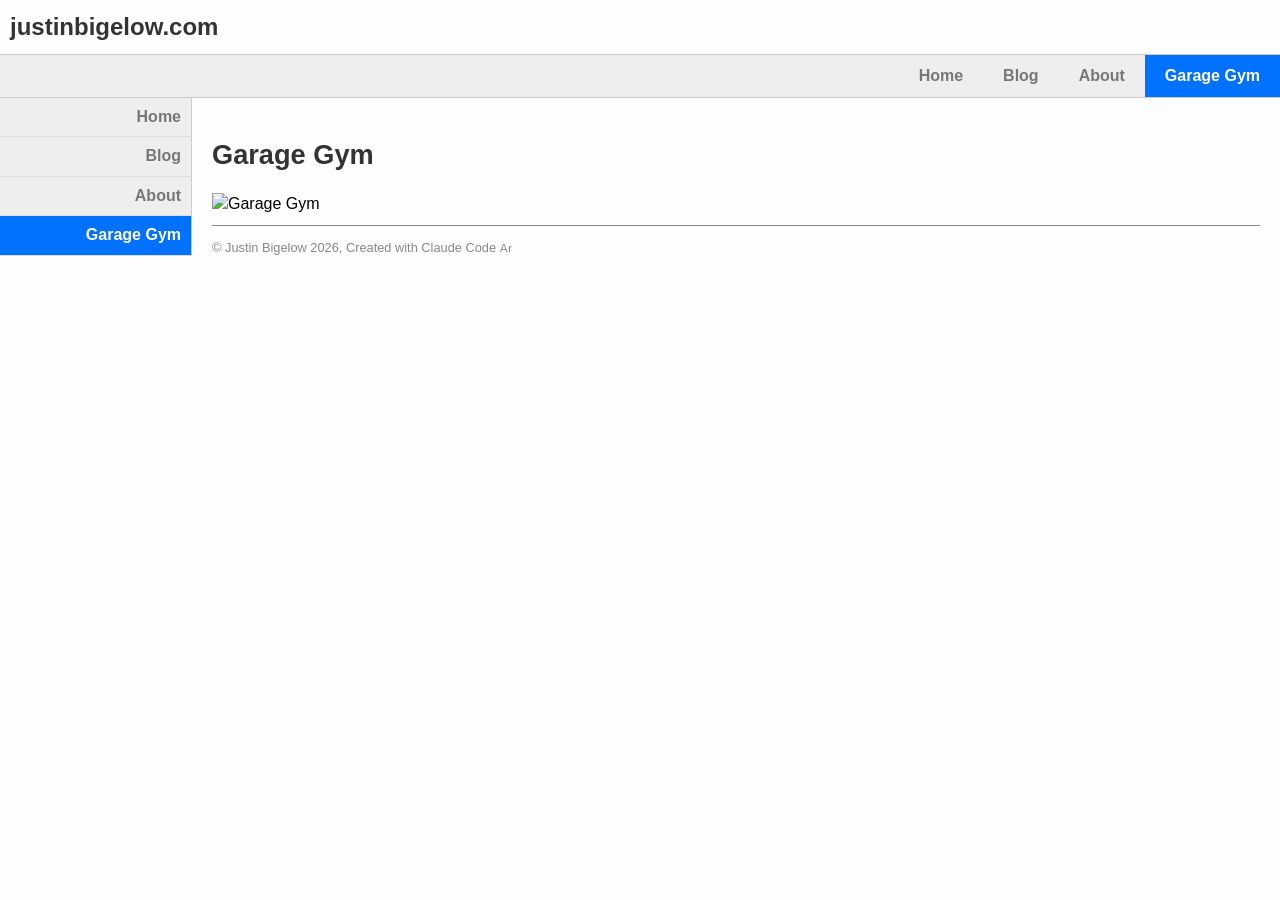
==== garage-gym/index.html @ 41497bf0 "Serve Garage Gym page at /garage-gym Move garage-gym.html into a garage-gym/ subfolder as index.html" ====
<html>
    <head>
        <title>Garage Gym - justinbigelow.com</title>
        <meta name="viewport" content="width=device-width, initial-scale=1.0" />
        <link rel="stylesheet" type="text/css" href="/css/main.css" />
    </head>
    <body>
        <div id="banner">
            <a href="/index.html">justinbigelow.com</a>
        </div>

        <div class="navbar">
            <ul id="menu">
                <li><a href="/index.html">Home</a></li>
                <li><a href="/blog.html">Blog</a></li>
                <li><a href="/about.html">About</a></li>
                <li><a class="active" href="/garage-gym">Garage Gym</a></li>
            </ul>
        </div>

        <div class="content-wrap">
            <div id="leftmenu">
                <ul id="leftmenulist">
                    <li><a href="/index.html">Home</a></li>
                    <li><a href="/blog.html">Blog</a></li>
                    <li><a href="/about.html">About</a></li>
                    <li><a class="active" href="/garage-gym">Garage Gym</a></li>
                </ul>
            </div>

            <div class="main">
                <h1>Garage Gym</h1>
                <img src="https://justinbigelowcomstorage.blob.core.windows.net/justinbigelowcom-images/1EA9F3CA-FB31-473E-8427-FE08001E461D_1_105_c.jpeg" alt="Garage Gym" />

                <div id="footer">
                    <p>&copy; Justin Bigelow <span id="copyright-year"></span>, Created with Claude Code <img src="https://cdn.prod.website-files.com/67ce28cfec624e2b733f8a52/67d31dd7aa394792257596c5_webclip.png" alt="Anthropic logo" width="12" height="12" /></p>
                </div>
            </div>
        </div>

        <script src="/js/main.js"></script>
    </body>
</html>
---- css/main.css ----
/* Site-wide formatting of standard tags */
/* ===================================== */
* {
	box-sizing: border-box;
}

body {
	background: #fefefe;
	font: 1em/1.4 sans-serif, Arial;
	color: black;
	border: 0;
	margin: 0;
}

p { margin: 10pt 0; }

h1 {
	color: #333;
	font-size: 1.7em;
}

h2 {
	color: #333;
	font-size: 1.4em;
}

img { max-width: 100%; }

a img, a:link, a:hover { border: none; }

a:link {
	text-decoration: none;
	color: #0072ff;
	border-bottom: groove 1px #0072ff;
}

a:visited {
	text-decoration: none;
	color: navy;
	border-bottom: groove 1px navy;
}

a:hover {
	text-decoration: none;
	color: #004090;
	border-bottom: dotted 1px #004090;
}

hr {
  background: #eee;
  height: 1px;
  border: 0;
}


/* Header: logo and top menu             */
/* ===================================== */

#banner {
	padding: 10px;
	border-bottom: solid 1px #ccc;
}

#banner a {
	border: none;
	font-size: 1.5em;
	font-weight: bold;
	color: #333;
}

div.navbar {
	background-color: #eee;
	border-bottom: solid 1px #ccc;
}

#menu {
  list-style-type: none;
  padding: 0;
  margin: 0;
  display: flex;
  flex-wrap: wrap;
  justify-content: flex-end;
}

#menu li {
  margin: 0;
}

#menu a {
  display: block;
  padding: 10px 20px;
  margin: 0;
  border-bottom: none;
  text-decoration: none;
  font-weight: bold;
  color: #777;
}

#menu a:hover {
  background-color: #ddd;
}

#menu a.active {
  color: white;
  background: #0072ff;
}


/* Page layout: left-hand menu + main    */
/* ===================================== */

.content-wrap {
	display: flex;
	align-items: flex-start;
}

#leftmenu {
	flex: 0 0 auto;
	width: 12em;
}

#leftmenu ul {
  text-align: right;
  font-weight: bold;
  background: #eee;
  list-style-type: none;
  border-right: solid 1px #ccc;
  padding: 0;
  margin: 0;
}

#leftmenu li {
  margin: 0;
  border-bottom: solid 1px #ddd;
}

#leftmenu a {
  text-decoration: none;
  border: none;
  display: block;
  margin: 0;
  padding: 8px 10px;
  color: #777;
}

#leftmenu a:hover {
  background: #777;
  color: white;
}

#leftmenu a.active {
  background: #0072ff;
  color: white;
}


/* Main page content & footer            */
/* ===================================== */

div.main {
	flex: 1 1 auto;
	min-width: 0;
	padding: 20px;
}

#footer {
	border-top: 1px solid #888;
	margin-top: 10px;
}

#footer p {
	color: #888;
	font-size: .8em;
}


/* Responsive: tablets and phones        */
/* ===================================== */

@media (max-width: 768px) {
	#banner a {
		font-size: 1.3em;
	}

	#menu {
		justify-content: center;
	}

	#menu a {
		padding: 10px 14px;
	}

	.content-wrap {
		flex-direction: column;
	}

	/* Left menu duplicates the top nav; hide it once the top nav
	   stacks so links aren't shown twice on small screens. */
	#leftmenu {
		display: none;
	}

	div.main {
		width: 100%;
		padding: 15px;
	}
}

@media (max-width: 420px) {
	#menu li {
		width: 100%;
	}

	#menu a {
		text-align: center;
	}

	h1 {
		font-size: 1.4em;
	}
}
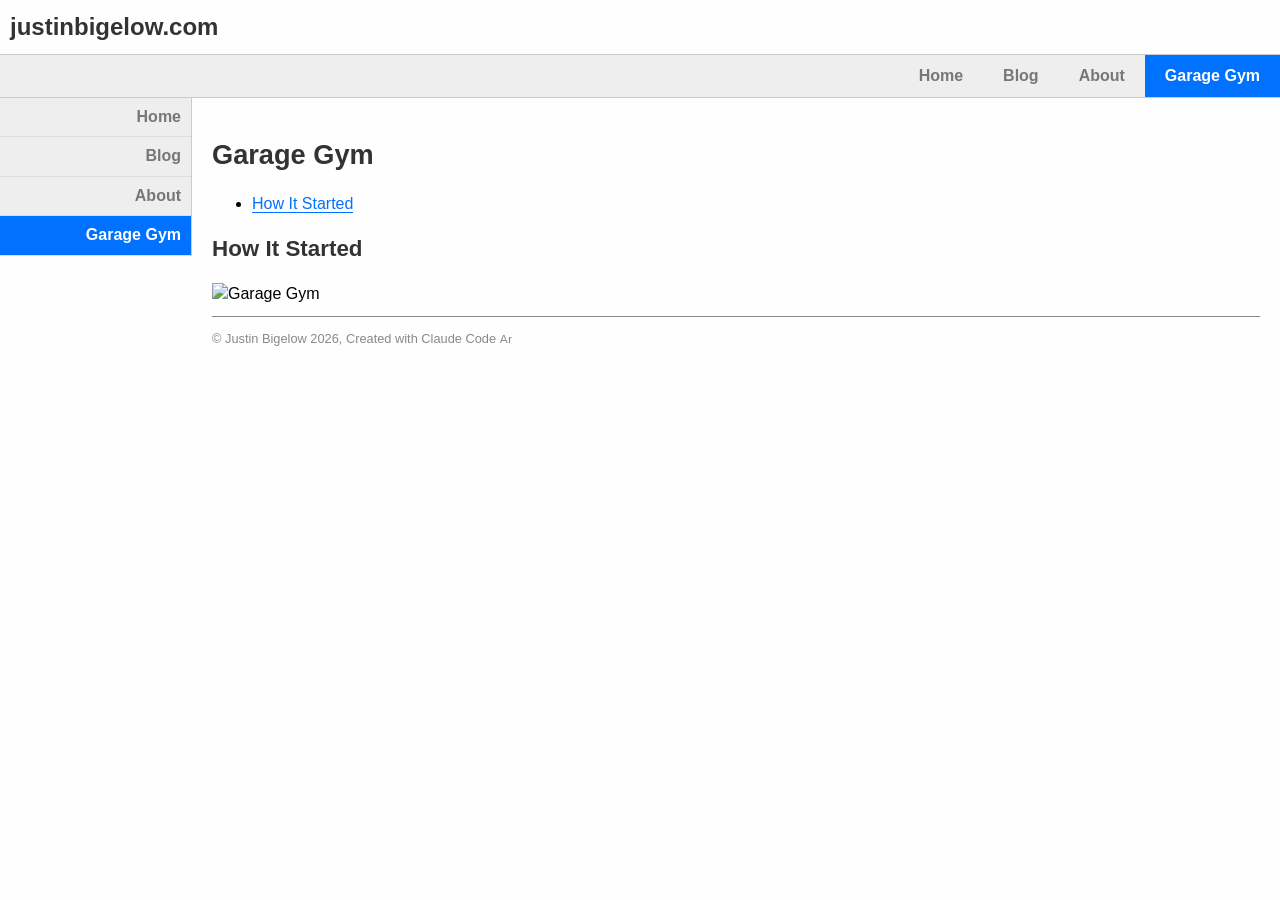
==== commit 73ecc22b: "Add table of contents to Garage Gym page Adds a "How It Started" TOC entry linking to a new section," ====
--- a/garage-gym/index.html
+++ b/garage-gym/index.html
@@ -30,7 +30,15 @@
 
             <div class="main">
                 <h1>Garage Gym</h1>
-                <img src="https://justinbigelowcomstorage.blob.core.windows.net/justinbigelowcom-images/1EA9F3CA-FB31-473E-8427-FE08001E461D_1_105_c.jpeg" alt="Garage Gym" />
+
+                <ul id="toc">
+                    <li><a href="#how-it-started">How It Started</a></li>
+                </ul>
+
+                <div id="how-it-started">
+                    <h2>How It Started</h2>
+                    <img src="https://justinbigelowcomstorage.blob.core.windows.net/justinbigelowcom-images/1EA9F3CA-FB31-473E-8427-FE08001E461D_1_105_c.jpeg" alt="Garage Gym" />
+                </div>
 
                 <div id="footer">
                     <p>&copy; Justin Bigelow <span id="copyright-year"></span>, Created with Claude Code <img src="https://cdn.prod.website-files.com/67ce28cfec624e2b733f8a52/67d31dd7aa394792257596c5_webclip.png" alt="Anthropic logo" width="12" height="12" /></p>
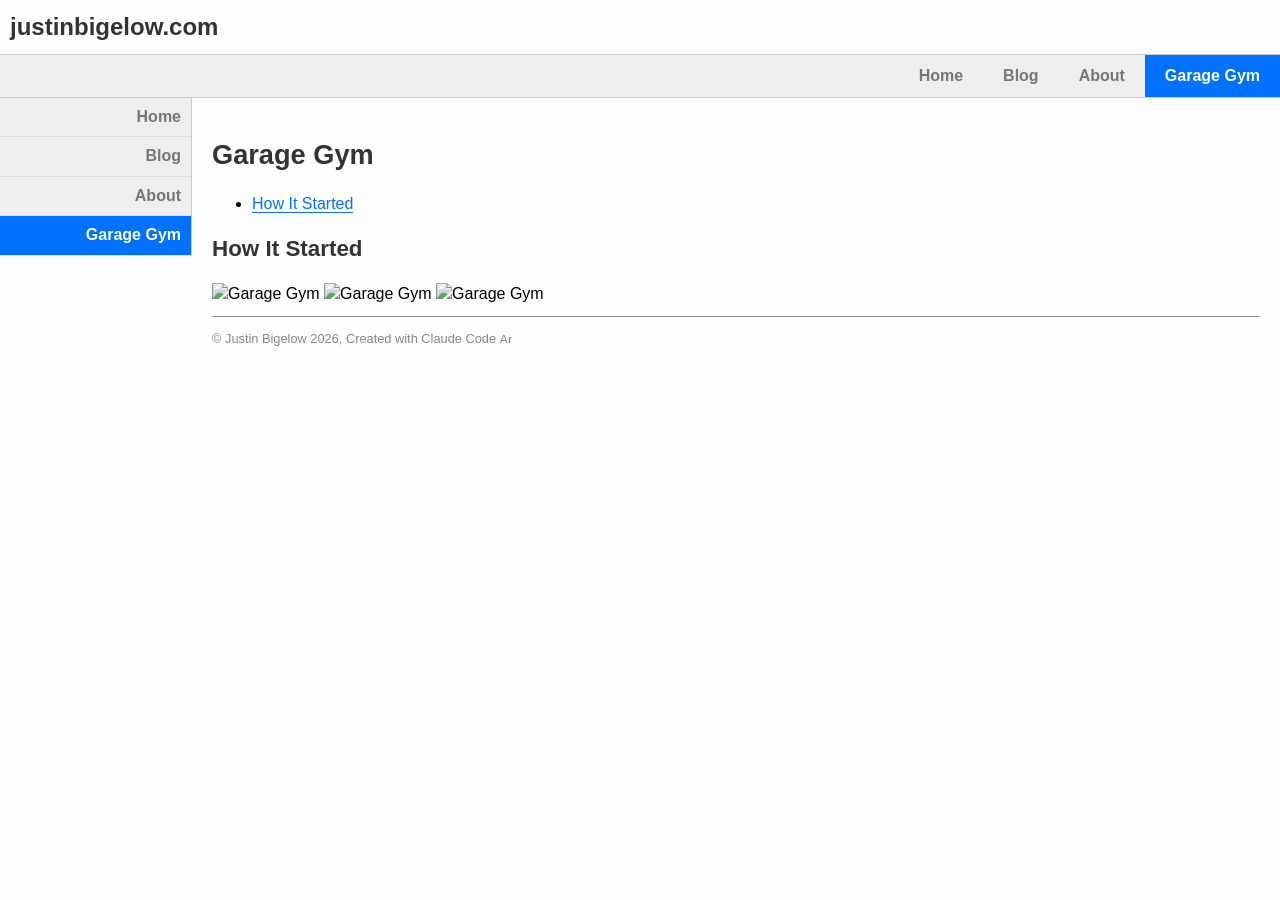
==== commit c10901e0: "Add two more images to How It Started section Co-Authored-By: Claude Sonnet 5 <noreply@anthropic.com" ====
--- a/garage-gym/index.html
+++ b/garage-gym/index.html
@@ -38,6 +38,8 @@
                 <div id="how-it-started">
                     <h2>How It Started</h2>
                     <img src="https://justinbigelowcomstorage.blob.core.windows.net/justinbigelowcom-images/1EA9F3CA-FB31-473E-8427-FE08001E461D_1_105_c.jpeg" alt="Garage Gym" />
+                    <img src="https://justinbigelowcomstorage.blob.core.windows.net/justinbigelowcom-images/588F2F07-6150-4802-8390-762AD2074D95_1_105_c.jpeg" alt="Garage Gym" />
+                    <img src="https://justinbigelowcomstorage.blob.core.windows.net/justinbigelowcom-images/99EE7225-7F7C-492B-8C00-D33DA8079106_1_105_c.jpeg" alt="Garage Gym" />
                 </div>
 
                 <div id="footer">
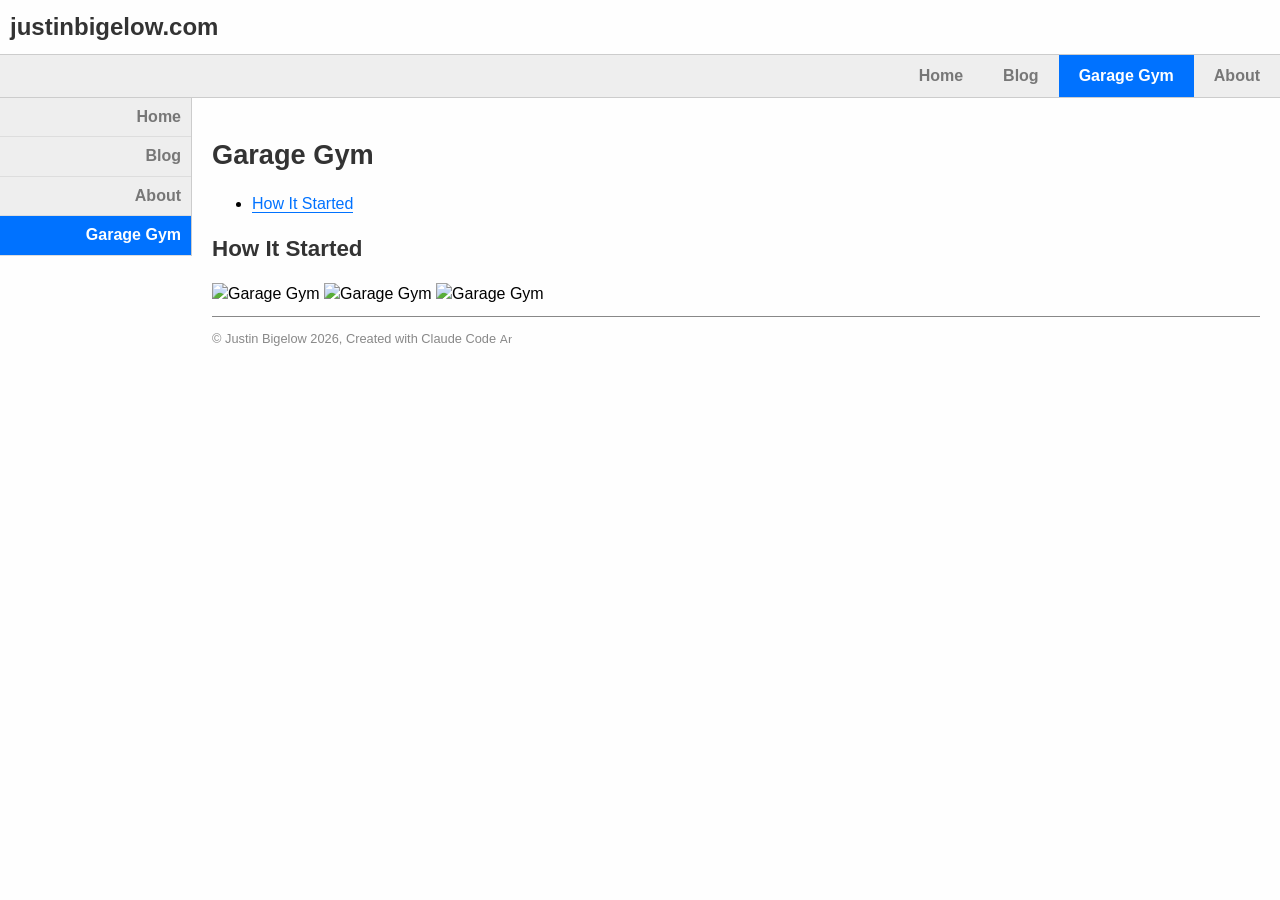
==== commit a1c4b66d: "Reorder navigation so About is always last Co-Authored-By: Claude Sonnet 5 <noreply@anthropic.com>" ====
--- a/garage-gym/index.html
+++ b/garage-gym/index.html
@@ -13,8 +13,8 @@
             <ul id="menu">
                 <li><a href="/index.html">Home</a></li>
                 <li><a href="/blog.html">Blog</a></li>
+                <li><a class="active" href="/garage-gym">Garage Gym</a></li>
                 <li><a href="/about.html">About</a></li>
-                <li><a class="active" href="/garage-gym">Garage Gym</a></li>
             </ul>
         </div>
 
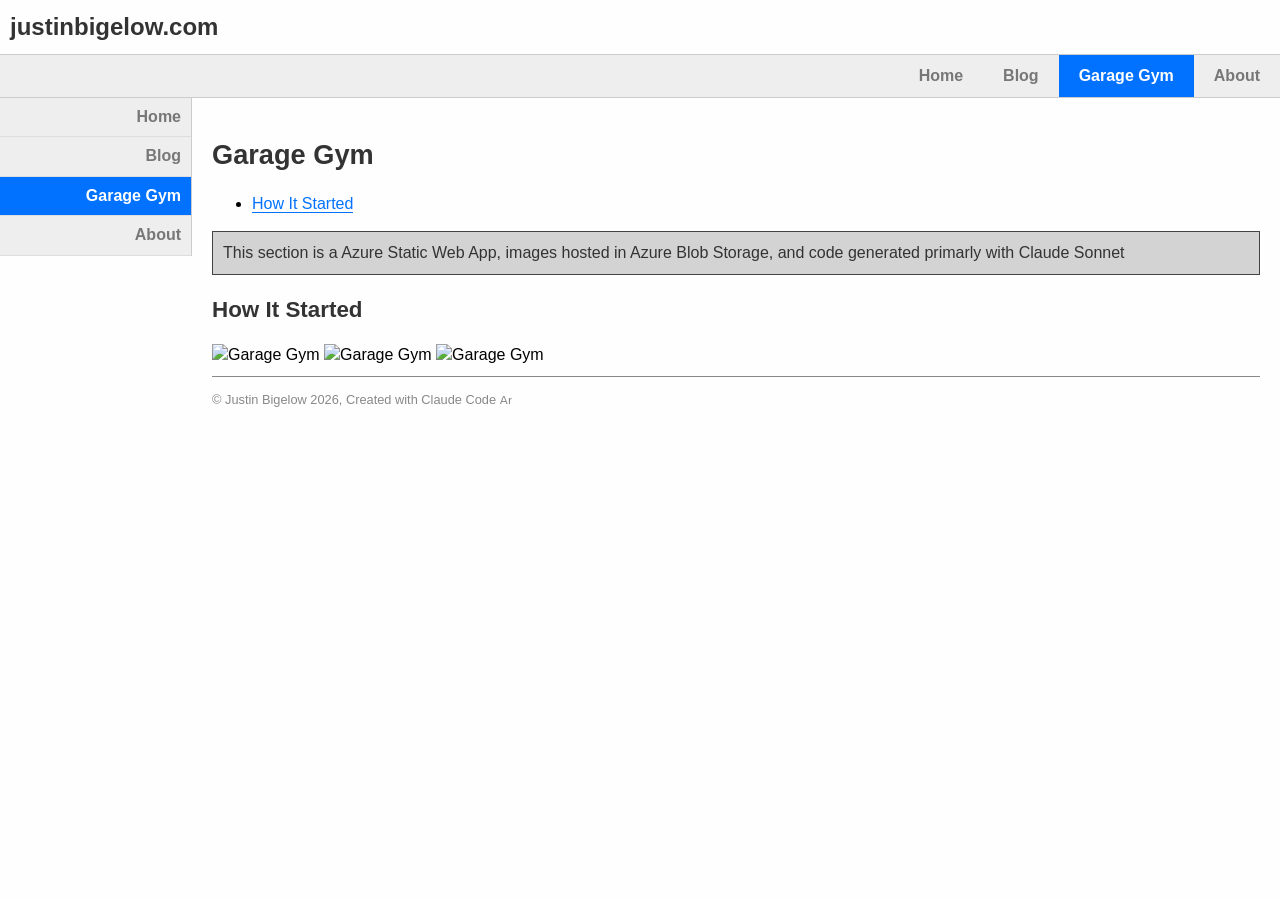
==== commit f30d728e: "Add infobox section and fix left sidebar nav order Adds a bordered .infobox callout on the Garage Gy" ====
--- a/garage-gym/index.html
+++ b/garage-gym/index.html
@@ -23,8 +23,8 @@
                 <ul id="leftmenulist">
                     <li><a href="/index.html">Home</a></li>
                     <li><a href="/blog.html">Blog</a></li>
+                    <li><a class="active" href="/garage-gym">Garage Gym</a></li>
                     <li><a href="/about.html">About</a></li>
-                    <li><a class="active" href="/garage-gym">Garage Gym</a></li>
                 </ul>
             </div>
 
@@ -34,6 +34,8 @@
                 <ul id="toc">
                     <li><a href="#how-it-started">How It Started</a></li>
                 </ul>
+
+                <div class="infobox">This section is a Azure Static Web App, images hosted in Azure Blob Storage, and code generated primarly with Claude Sonnet</div>
 
                 <div id="how-it-started">
                     <h2>How It Started</h2>
--- a/css/main.css
+++ b/css/main.css
@@ -154,6 +154,18 @@
 }
 
 
+/* Info box: bordered callout content    */
+/* ===================================== */
+
+.infobox {
+	border: 1px solid #444;
+	background: #d3d3d3;
+	color: #333;
+	padding: 10px;
+	margin: 10pt 0;
+}
+
+
 /* Main page content & footer            */
 /* ===================================== */
 
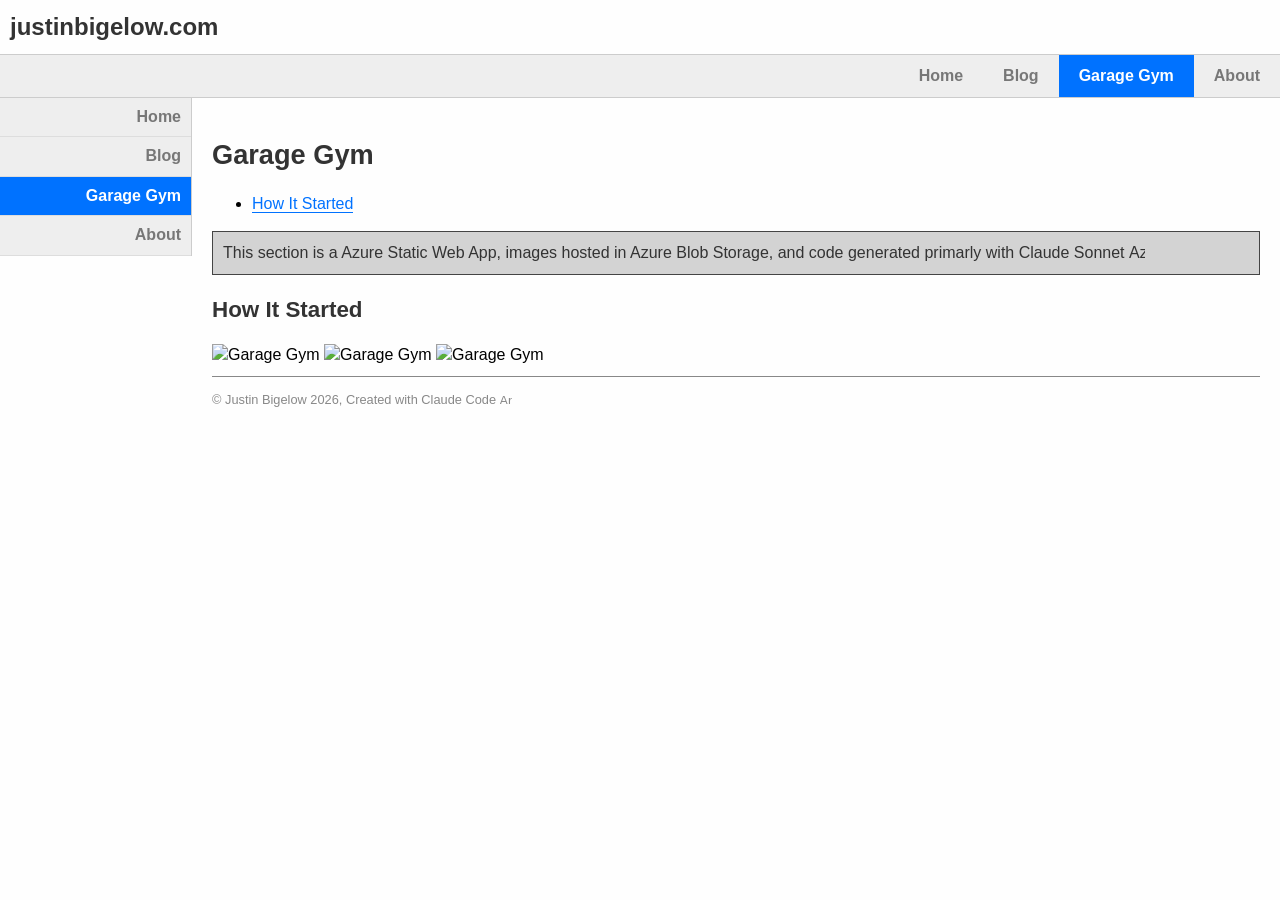
==== commit a0d9c4b8: "Add Azure logo to infobox on Garage Gym page Co-Authored-By: Claude Sonnet 5 <noreply@anthropic.com>" ====
--- a/garage-gym/index.html
+++ b/garage-gym/index.html
@@ -35,7 +35,7 @@
                     <li><a href="#how-it-started">How It Started</a></li>
                 </ul>
 
-                <div class="infobox">This section is a Azure Static Web App, images hosted in Azure Blob Storage, and code generated primarly with Claude Sonnet</div>
+                <div class="infobox">This section is a Azure Static Web App, images hosted in Azure Blob Storage, and code generated primarly with Claude Sonnet <img src="https://thumb.wikimedia.org/wikipedia/commons/thumb/f/fa/Microsoft_Azure.svg/250px-Microsoft_Azure.svg.png" alt="Azure logo" width="16" height="16" /></div>
 
                 <div id="how-it-started">
                     <h2>How It Started</h2>
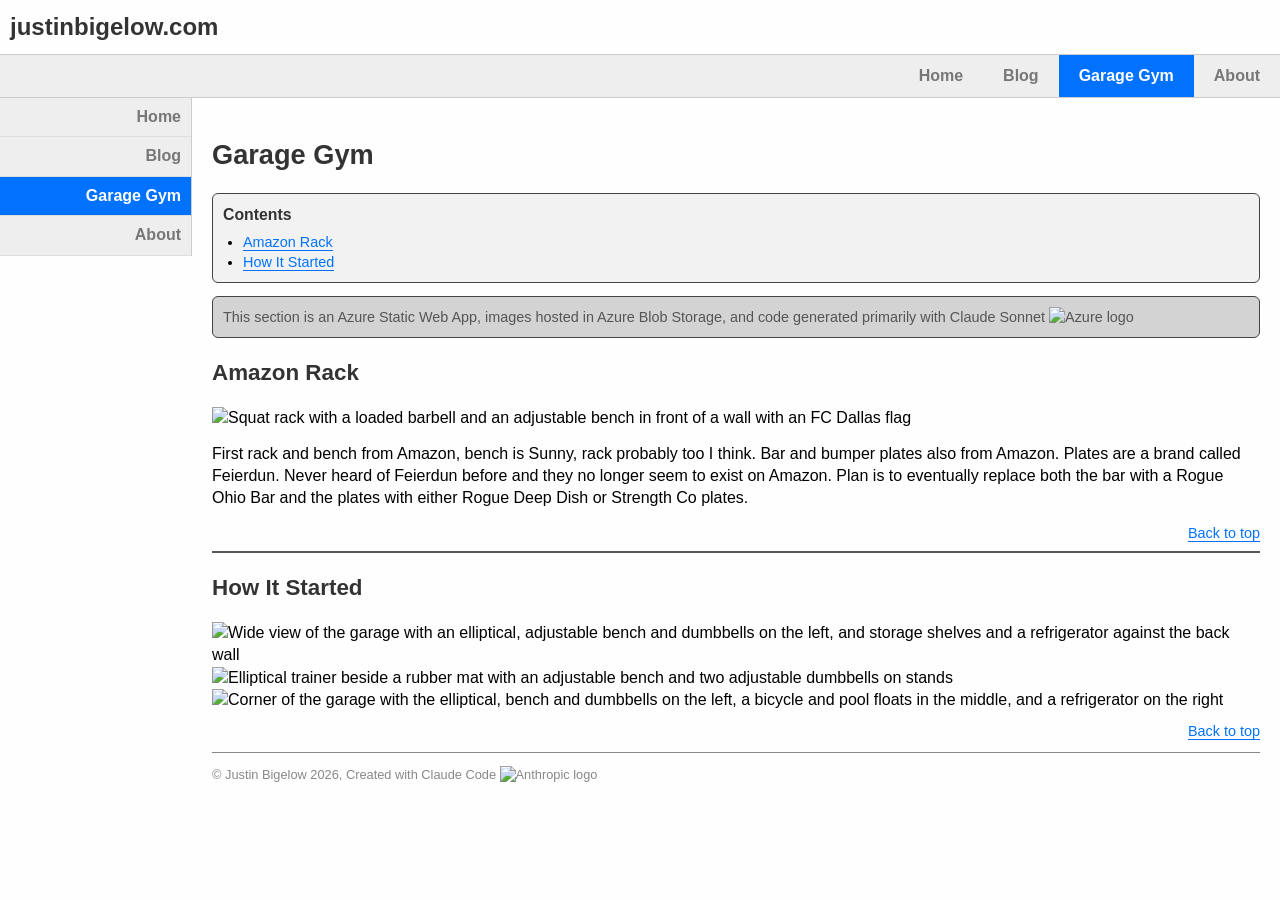
==== commit d2dffe1b: "Add Amazon Rack section, contents box, and back-to-top links to Garage Gym - Add Contents box linkin" ====
--- a/garage-gym/index.html
+++ b/garage-gym/index.html
@@ -1,4 +1,5 @@
-<html>
+<!DOCTYPE html>
+<html lang="en">
     <head>
         <title>Garage Gym - justinbigelow.com</title>
         <meta name="viewport" content="width=device-width, initial-scale=1.0" />
@@ -13,7 +14,7 @@
             <ul id="menu">
                 <li><a href="/index.html">Home</a></li>
                 <li><a href="/blog.html">Blog</a></li>
-                <li><a class="active" href="/garage-gym">Garage Gym</a></li>
+                <li><a class="active" href="/garage-gym/index.html">Garage Gym</a></li>
                 <li><a href="/about.html">About</a></li>
             </ul>
         </div>
@@ -23,7 +24,7 @@
                 <ul id="leftmenulist">
                     <li><a href="/index.html">Home</a></li>
                     <li><a href="/blog.html">Blog</a></li>
-                    <li><a class="active" href="/garage-gym">Garage Gym</a></li>
+                    <li><a class="active" href="/garage-gym/index.html">Garage Gym</a></li>
                     <li><a href="/about.html">About</a></li>
                 </ul>
             </div>
@@ -31,17 +32,31 @@
             <div class="main">
                 <h1>Garage Gym</h1>
 
-                <ul id="toc">
-                    <li><a href="#how-it-started">How It Started</a></li>
-                </ul>
+                <div class="tocbox">
+                    <h2>Contents</h2>
+                    <ul id="toc">
+                        <li><a href="#amazon-rack">Amazon Rack</a></li>
+                        <li><a href="#how-it-started">How It Started</a></li>
+                    </ul>
+                </div>
 
-                <div class="infobox">This section is a Azure Static Web App, images hosted in Azure Blob Storage, and code generated primarly with Claude Sonnet <img src="https://thumb.wikimedia.org/wikipedia/commons/thumb/f/fa/Microsoft_Azure.svg/250px-Microsoft_Azure.svg.png" alt="Azure logo" width="16" height="16" /></div>
+                <div class="infobox">This section is an Azure Static Web App, images hosted in Azure Blob Storage, and code generated primarily with Claude Sonnet <img src="https://thumb.wikimedia.org/wikipedia/commons/thumb/f/fa/Microsoft_Azure.svg/250px-Microsoft_Azure.svg.png" alt="Azure logo" width="16" height="16" /></div>
+
+                <div id="amazon-rack">
+                    <h2>Amazon Rack</h2>
+                    <img src="https://justinbigelowcomstorage.blob.core.windows.net/justinbigelowcom-images/first_iteration_amazon_rack.png" alt="Squat rack with a loaded barbell and an adjustable bench in front of a wall with an FC Dallas flag" />
+                    <p>First rack and bench from Amazon, bench is Sunny, rack probably too I think. Bar and bumper plates also from Amazon. Plates are a brand called Feierdun. Never heard of Feierdun before and they no longer seem to exist on Amazon. Plan is to eventually replace both the bar with a Rogue Ohio Bar and the plates with either Rogue Deep Dish or Strength Co plates.</p>
+                    <p class="back-to-top"><a href="#top">Back to top</a></p>
+                </div>
+
+                <hr />
 
                 <div id="how-it-started">
                     <h2>How It Started</h2>
-                    <img src="https://justinbigelowcomstorage.blob.core.windows.net/justinbigelowcom-images/1EA9F3CA-FB31-473E-8427-FE08001E461D_1_105_c.jpeg" alt="Garage Gym" />
-                    <img src="https://justinbigelowcomstorage.blob.core.windows.net/justinbigelowcom-images/588F2F07-6150-4802-8390-762AD2074D95_1_105_c.jpeg" alt="Garage Gym" />
-                    <img src="https://justinbigelowcomstorage.blob.core.windows.net/justinbigelowcom-images/99EE7225-7F7C-492B-8C00-D33DA8079106_1_105_c.jpeg" alt="Garage Gym" />
+                    <img src="https://justinbigelowcomstorage.blob.core.windows.net/justinbigelowcom-images/1EA9F3CA-FB31-473E-8427-FE08001E461D_1_105_c.jpeg" alt="Wide view of the garage with an elliptical, adjustable bench and dumbbells on the left, and storage shelves and a refrigerator against the back wall" />
+                    <img src="https://justinbigelowcomstorage.blob.core.windows.net/justinbigelowcom-images/588F2F07-6150-4802-8390-762AD2074D95_1_105_c.jpeg" alt="Elliptical trainer beside a rubber mat with an adjustable bench and two adjustable dumbbells on stands" />
+                    <img src="https://justinbigelowcomstorage.blob.core.windows.net/justinbigelowcom-images/99EE7225-7F7C-492B-8C00-D33DA8079106_1_105_c.jpeg" alt="Corner of the garage with the elliptical, bench and dumbbells on the left, a bicycle and pool floats in the middle, and a refrigerator on the right" />
+                    <p class="back-to-top"><a href="#top">Back to top</a></p>
                 </div>
 
                 <div id="footer">
--- a/css/main.css
+++ b/css/main.css
@@ -47,8 +47,8 @@
 }
 
 hr {
-  background: #eee;
-  height: 1px;
+  background: #555;
+  height: 2px;
   border: 0;
 }
 
@@ -159,10 +159,37 @@
 
 .infobox {
 	border: 1px solid #444;
+	border-radius: 6px;
 	background: #d3d3d3;
-	color: #333;
+	color: #555;
+	font-size: 0.9em;
 	padding: 10px;
 	margin: 10pt 0;
+}
+
+.tocbox {
+	border: 1px solid #444;
+	border-radius: 6px;
+	background: #f2f2f2;
+	font-size: 0.9em;
+	padding: 10px;
+	margin: 10pt 0;
+}
+
+.tocbox h2 {
+	font-size: 1.1em;
+	margin: 0 0 6px 0;
+}
+
+.tocbox ul {
+	margin: 0;
+	padding-left: 20px;
+}
+
+.back-to-top {
+	text-align: right;
+	font-size: 0.9em;
+	margin: 10px 0 0 0;
 }
 
 
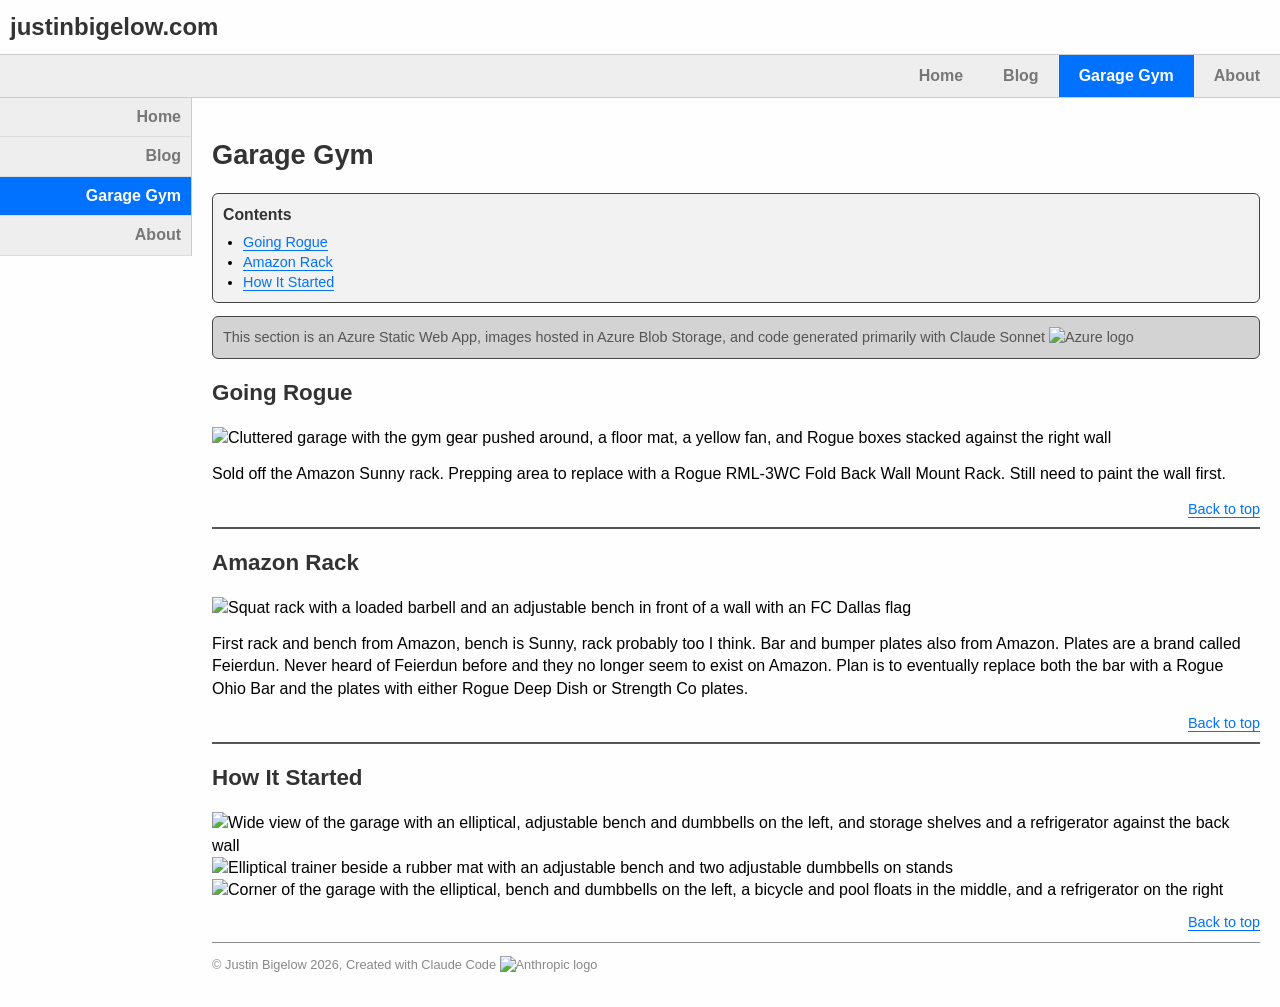
==== commit b2574357: "Add Going Rogue section to Garage Gym page Adds a Going Rogue section above Amazon Rack with a photo" ====
--- a/garage-gym/index.html
+++ b/garage-gym/index.html
@@ -35,12 +35,22 @@
                 <div class="tocbox">
                     <h2>Contents</h2>
                     <ul id="toc">
+                        <li><a href="#going-rogue">Going Rogue</a></li>
                         <li><a href="#amazon-rack">Amazon Rack</a></li>
                         <li><a href="#how-it-started">How It Started</a></li>
                     </ul>
                 </div>
 
                 <div class="infobox">This section is an Azure Static Web App, images hosted in Azure Blob Storage, and code generated primarily with Claude Sonnet <img src="https://thumb.wikimedia.org/wikipedia/commons/thumb/f/fa/Microsoft_Azure.svg/250px-Microsoft_Azure.svg.png" alt="Azure logo" width="16" height="16" /></div>
+
+                <div id="going-rogue">
+                    <h2>Going Rogue</h2>
+                    <img src="https://justinbigelowcomstorage.blob.core.windows.net/justinbigelowcom-images/IMG_4765.jpeg" alt="Cluttered garage with the gym gear pushed around, a floor mat, a yellow fan, and Rogue boxes stacked against the right wall" />
+                    <p>Sold off the Amazon Sunny rack. Prepping area to replace with a Rogue RML-3WC Fold Back Wall Mount Rack. Still need to paint the wall first.</p>
+                    <p class="back-to-top"><a href="#top">Back to top</a></p>
+                </div>
+
+                <hr />
 
                 <div id="amazon-rack">
                     <h2>Amazon Rack</h2>
